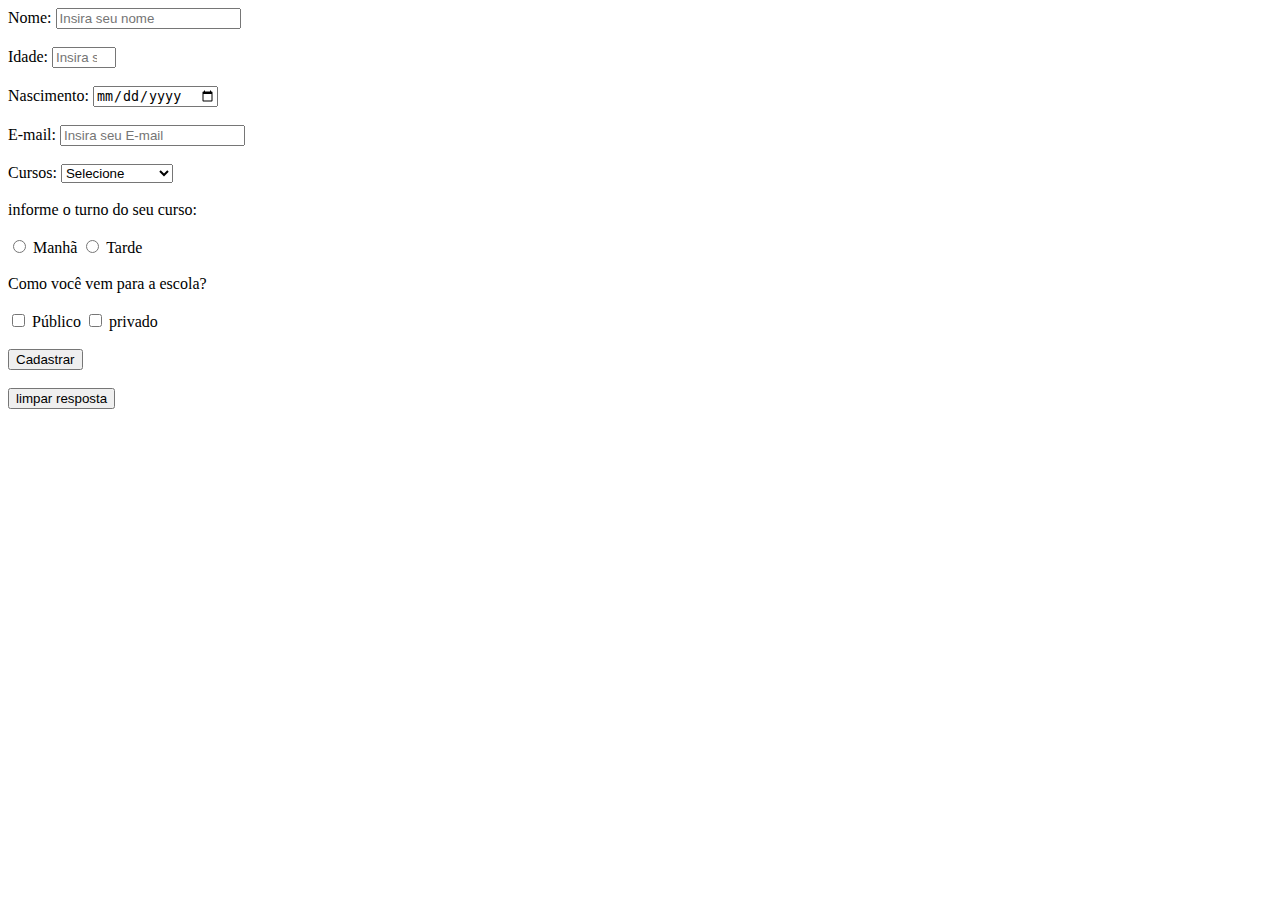
==== Aula20250305/index.html @ e6d08f77 "Atualização" ====
<!DOCTYPE html>
<html lang="en">
<head>
    <meta charset="UTF-8">
    <meta name="viewport" content="width=device-width, initial-scale=1.0">
    <title>Formulários</title>
</head>
<body>
    <form method="post">
        <label for="nome">Nome: </label>
        <input type="text" name="nome" id="nome" placeholder="Insira seu nome" required>

        <Br></Br>

        <label for="idade">Idade: </label>
        <input type="number" name="idade" id="Idade" placeholder="Insira sua idade" min="0" max="100" required >
        
        <Br></Br>        
        
        <label for="nascimento">Nascimento: </label>
        <input type="date" name="nascimento" id="nascimento" placeholder="Insira sua data de nascimento" required >
        
        <Br></Br>
        
        <label for="email">E-mail: </label>
        <input type="email" name="email" id="email" placeholder="Insira seu E-mail" required >
        
        <Br></Br>
        
        <label for="curso">Cursos:</label>
        <select name="curso" id="curso">
            <option value="sel" selected disabled>Selecione</option>
            <option value="Info">Informática</option>
            <option value="quim">Química</option>
            <option value="amb">Meio-Ambiente</option>
            <option value="adm">Administração</option>
        </select>

        <Br></Br>

        <label>informe o turno do seu curso: </label>
        <BR></BR>
        <input type="radio" name="turno" value="manha" > Manhã

        <input type="radio" name="turno" value="tarde" > Tarde

        <BR></BR>

        <label> Como você vem para a escola?</label>
        <BR></BR>
        <input type="checkbox" name="publico" value="publico" > Público
        <input type="checkbox" name="privado" value="privado" > privado

        <BR></BR>

        <!--Forma 1-->
        <Button name="Cadastrar">Cadastrar</Button>

        <BR></BR>

        <!--Forma 2-->
        <input type="submit" name="Button" value="limpar resposta">



    </form>
</body>
</html>
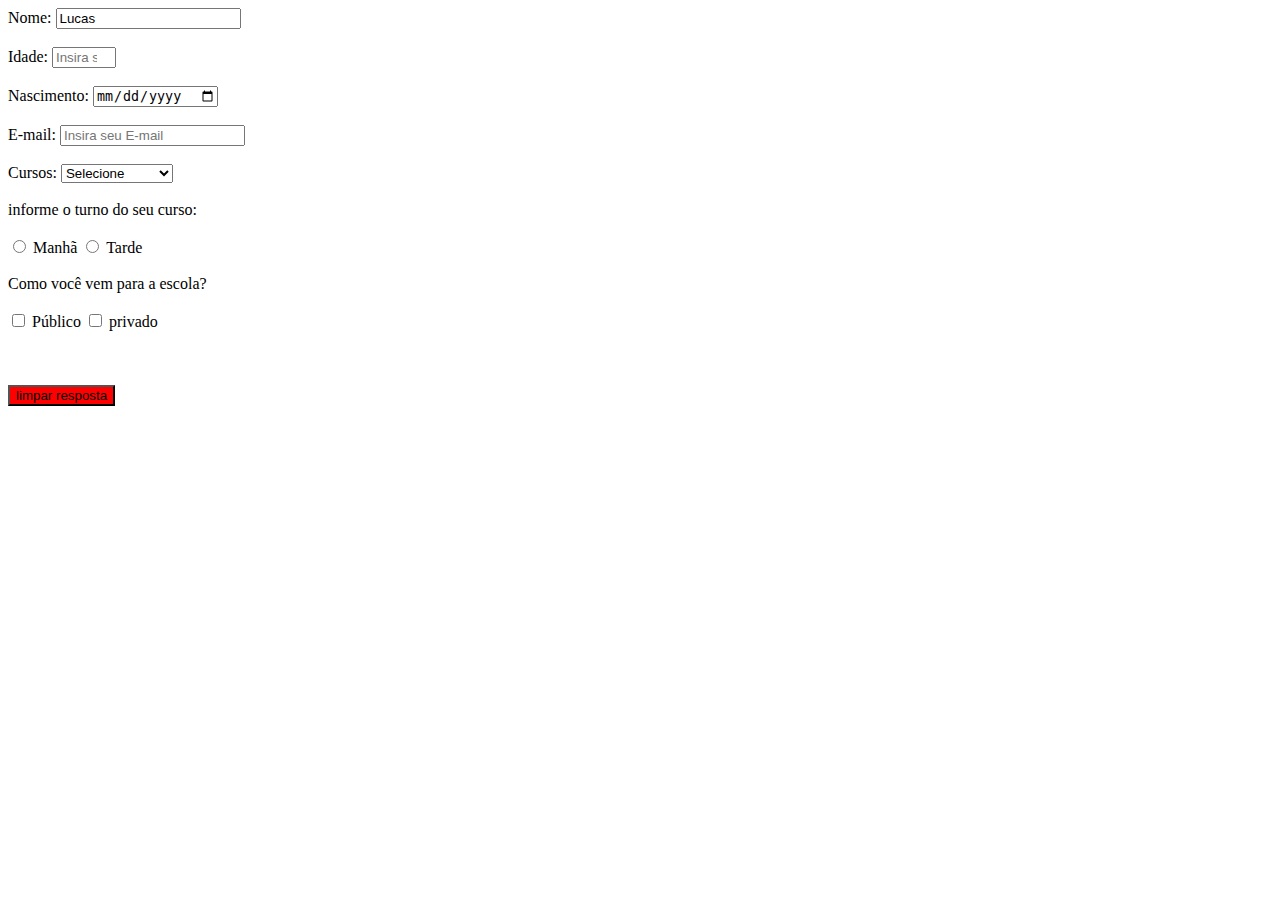
==== commit c9812925: "atualização" ====
--- a/Aula20250305/index.html
+++ b/Aula20250305/index.html
@@ -4,9 +4,11 @@
     <meta charset="UTF-8">
     <meta name="viewport" content="width=device-width, initial-scale=1.0">
     <title>Formulários</title>
+    
 </head>
 <body>
-    <form method="post">
+    <script defer src="script.js"></script>
+    <form method="post" id="formulario">
         <label for="nome">Nome: </label>
         <input type="text" name="nome" id="nome" placeholder="Insira seu nome" required>
 
@@ -54,12 +56,12 @@
         <BR></BR>
 
         <!--Forma 1-->
-        <Button name="Cadastrar">Cadastrar</Button>
-
+       <!-- <Button name="Cadastrar">Cadastrar</Button>
+-->
         <BR></BR>
 
         <!--Forma 2-->
-        <input type="submit" name="Button" value="limpar resposta">
+        <input type="submit" name="Button" value="limpar resposta" id="botao">
 
 
 
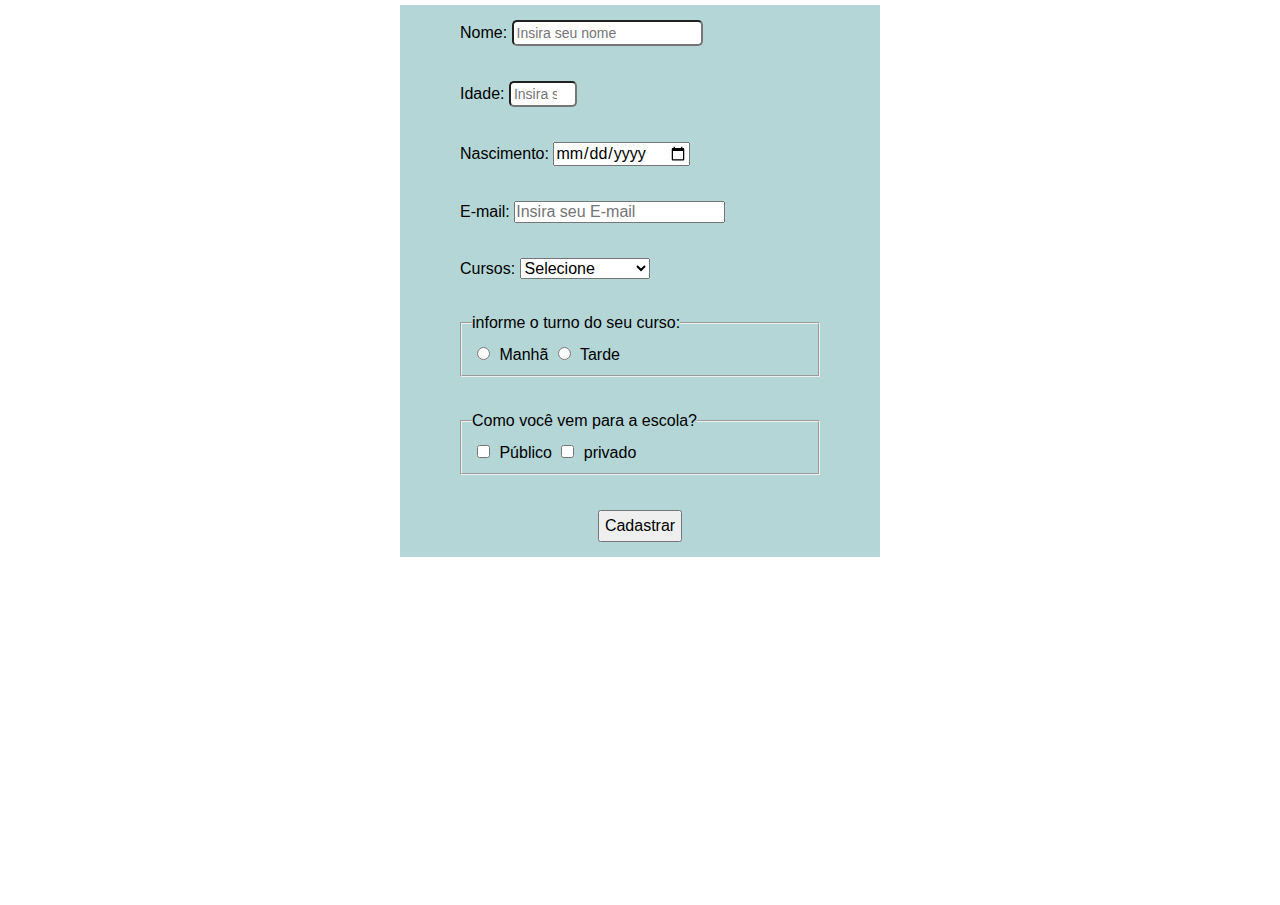
==== commit 21dc173f: "Atualizaçao" ====
--- a/Aula20250305/index.html
+++ b/Aula20250305/index.html
@@ -4,31 +4,36 @@
     <meta charset="UTF-8">
     <meta name="viewport" content="width=device-width, initial-scale=1.0">
     <title>Formulários</title>
-    
+    <script defer src="script.js"></script>
+    <link href="style.css" rel="stylesheet">
 </head>
 <body>
-    <script defer src="script.js"></script>
+
+    <div class="fundo">
+    
     <form method="post" id="formulario">
-        <label for="nome">Nome: </label>
-        <input type="text" name="nome" id="nome" placeholder="Insira seu nome" required>
 
-        <Br></Br>
+        <div class="grupo">
+            <label for="nome">Nome: </label>
+            <input type="text" name="nome" id="nome" placeholder="Insira seu nome" required>
+        </div>
 
-        <label for="idade">Idade: </label>
-        <input type="number" name="idade" id="Idade" placeholder="Insira sua idade" min="0" max="100" required >
-        
-        <Br></Br>        
-        
-        <label for="nascimento">Nascimento: </label>
-        <input type="date" name="nascimento" id="nascimento" placeholder="Insira sua data de nascimento" required >
-        
-        <Br></Br>
-        
-        <label for="email">E-mail: </label>
-        <input type="email" name="email" id="email" placeholder="Insira seu E-mail" required >
-        
-        <Br></Br>
-        
+        <div class="grupo">  
+            <label for="idade">Idade: </label>
+            <input type="number" name="idade" id="Idade" placeholder="Insira sua idade" min="0" max="100" required >
+        </div>
+
+        <div class="grupo">        
+            <label for="nascimento">Nascimento: </label>
+            <input type="date" name="nascimento" id="nascimento" placeholder="Insira sua data de nascimento" required >
+        </div>
+
+        <div class="grupo">
+            <label for="email">E-mail: </label>
+            <input type="email" name="email" id="email" placeholder="Insira seu E-mail" required >
+        </div>
+
+        <div class="grupo">
         <label for="curso">Cursos:</label>
         <select name="curso" id="curso">
             <option value="sel" selected disabled>Selecione</option>
@@ -37,34 +42,45 @@
             <option value="amb">Meio-Ambiente</option>
             <option value="adm">Administração</option>
         </select>
+        </div>
 
-        <Br></Br>
+        <div class="grupo">
+        <fieldset>
+            <legend>informe o turno do seu curso: </legend>
+            <label>
+                <input type="radio" name="turno" value="manha" > Manhã
+            </label>
+            <label>
+                <input type="radio" name="turno" value="tarde" > Tarde
+            </label>
+        </fieldset>
+        </div>
 
-        <label>informe o turno do seu curso: </label>
-        <BR></BR>
-        <input type="radio" name="turno" value="manha" > Manhã
-
-        <input type="radio" name="turno" value="tarde" > Tarde
-
-        <BR></BR>
-
-        <label> Como você vem para a escola?</label>
-        <BR></BR>
-        <input type="checkbox" name="publico" value="publico" > Público
-        <input type="checkbox" name="privado" value="privado" > privado
-
-        <BR></BR>
+        <div class="grupo">  
+        <fieldset>
+            <legend> Como você vem para a escola?</legend>       
+            <label>
+                <input type="checkbox" name="publico" value="publico" > Público
+            </label>
+            <label>
+                <input type="checkbox" name="privado" value="privado" > privado
+            </label>
+        </fieldset>
+        </div>
 
         <!--Forma 1-->
        <!-- <Button name="Cadastrar">Cadastrar</Button>
 -->
-        <BR></BR>
-
+        <div class="grupo center">
         <!--Forma 2-->
-        <input type="submit" name="Button" value="limpar resposta" id="botao">
-
+        <input type="submit" name="Button" value="Cadastrar" id="botao">
+        </div>
 
 
     </form>
+
+    <div id="texto"></div>
+
+    </div>
 </body>
 </html>--- a/Aula20250305/style.css
+++ b/Aula20250305/style.css
@@ -0,0 +1,44 @@
+*{
+    margin: 0;
+    padding: 0;
+    box-sizing: border-box;
+    font-family: Arial, Helvetica, sans-serif;
+    font-size: 12pt;
+}
+
+html, body{
+    height: 100%;
+    width: 100%;
+}
+
+form{
+    width: 400px;
+    margin: 0 auto;
+}
+
+.grupo{
+    margin: 5px;
+    padding: 15px;
+}
+input[type = "text"], input[type = "number"], input[type = "password"]{
+    font-size: 14px;
+    padding: 3px;
+    border-radius: 5px;
+}
+input[type = "submit"]{
+    padding: 5px;
+}
+fieldset{
+    padding: 10px;
+}
+input[type = "radio"], input[type = "checkbox"]{
+    margin: 5px;
+}
+
+.center{
+    text-align: center;
+}
+.fundo{
+    background-color: rgb(180, 214, 214);
+    margin: 0px 400px;
+}